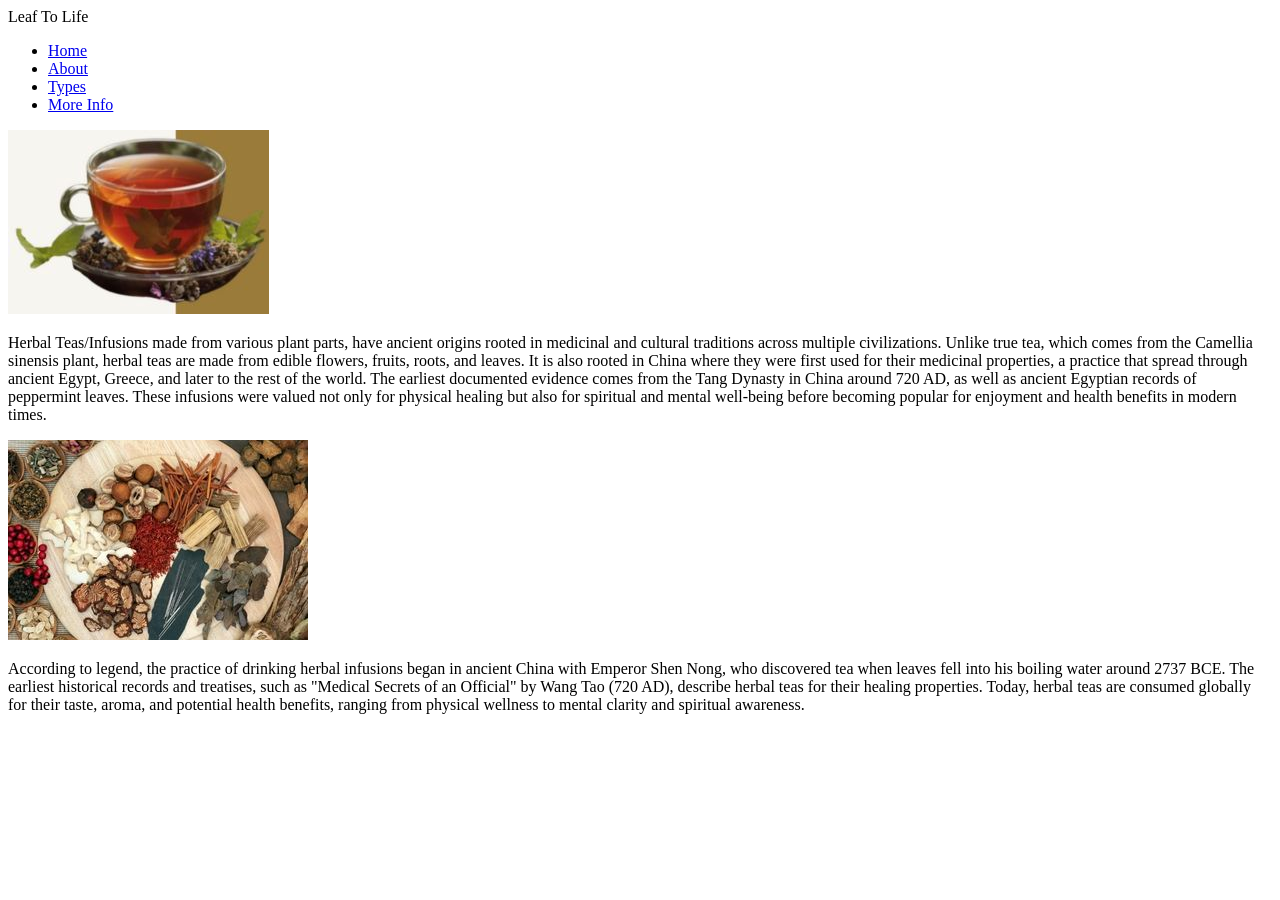
==== about.html @ 36e59630 "Create about.html for herbal teas information This file contains the HTML structure for the 'About' " ====
<!DOCTYPE html>
<html lang="en">
<head>
    <meta charset="UTF-8">
    <meta name="viewport" content="width=device-width, initial-scale=1.0">
    <title>Leaf To Life</title>
    <link rel="stylesheet" href="style.css">
</head>
<body>

    <header>
        <nav class="rest">  
            <div class="name">Leaf To Life</div>
            <ul class="navlinks">
            <li><a href="./index.html">Home</a></li>
             <li> <a href="./about.html">About</a></li>
            <li> <a href="./types.html">Types</a></li>
            <li> <a href="./more_info.html">More Info</a></li>
            </ul>
        </nav>
    </header>


      <div>
        <div class="content">  
            <img class="second-image" src="tea.jpg" alt="Tea image">
            
            <p>
                Herbal Teas/Infusions made from various
                plant parts, have ancient origins rooted in
                medicinal and cultural traditions across
                multiple civilizations. Unlike true tea, which
                comes from the Camellia sinensis plant,
                herbal teas are made from edible flowers,
                fruits, roots, and leaves. It is also rooted in
                China where they were first used for their
                medicinal properties, a practice that spread
                through ancient Egypt, Greece, and later to
                the rest of the world. The earliest
                documented evidence comes from the Tang
                Dynasty in China around 720 AD, as well as
                ancient Egyptian records of peppermint
                leaves. These infusions were valued not
                only for physical healing but also for
                spiritual and mental well-being before
                becoming popular for enjoyment and
                health benefits in modern times.
            </p>
        
    </div>

    <div class="content-two">
      
            <img class="third-image" src="Herbal-Teas.jpg" alt="Herbs Image" >
           
            <p>
                According to legend, the practice of
            drinking herbal infusions began in
            ancient China with Emperor Shen Nong,
            who discovered tea when leaves fell into
            his boiling water around 2737 BCE. The
            earliest historical records and treatises,
            such as "Medical Secrets of an Official"
            by Wang Tao (720 AD), describe herbal
            teas for their healing properties. Today,
            herbal teas are consumed globally for
            their taste, aroma, and potential health
            benefits, ranging from physical wellness
            to mental clarity and spiritual awareness.
            </p>
          
    </div>
    </div>

</body>
</html>
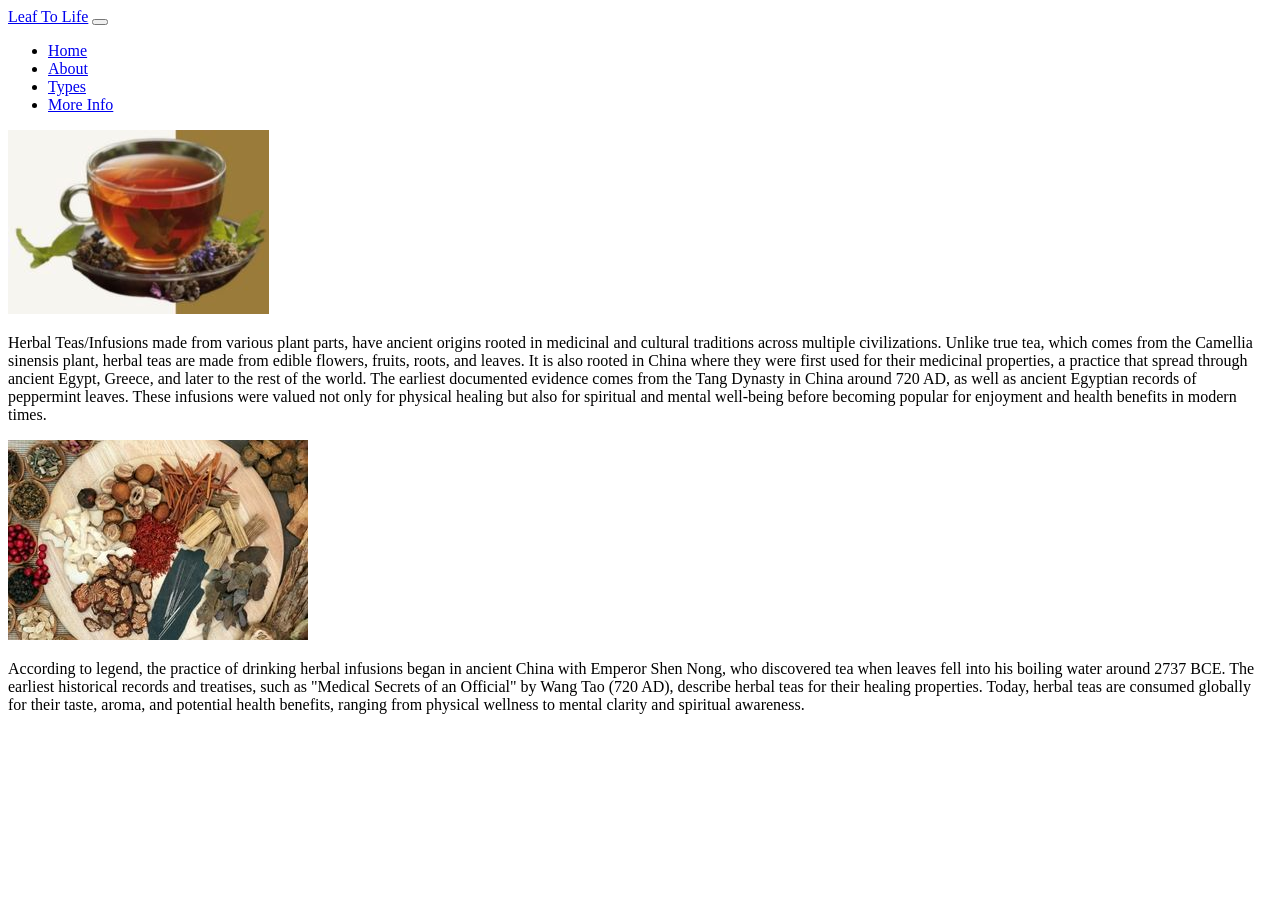
==== commit 3b753f25: "Revamp header navigation and add script tag" ====
--- a/about.html
+++ b/about.html
@@ -8,15 +8,24 @@
 </head>
 <body>
 
-    <header>
-        <nav class="rest">  
-            <div class="name">Leaf To Life</div>
-            <ul class="navlinks">
+     <header>
+        <nav class="navbar">  
+            <div class="navbar-container">
+                <a href="./index.html" class="navbar-logo">Leaf To Life</a>
+                <button class="navbar-toggle">
+                    <span class="bar"></span>
+                    <span class="bar"></span>
+                    <span class="bar"></span>
+                </button>
+            
+
+            <ul class="navbar-menu">
             <li><a href="./index.html">Home</a></li>
-             <li> <a href="./about.html">About</a></li>
+             <li> <a href="./about.html" class="active">About</a></li>
             <li> <a href="./types.html">Types</a></li>
             <li> <a href="./more_info.html">More Info</a></li>
             </ul>
+            </div>
         </nav>
     </header>
 
@@ -73,4 +82,5 @@
     </div>
 
 </body>
+<script src="script.js"></script>
 </html>
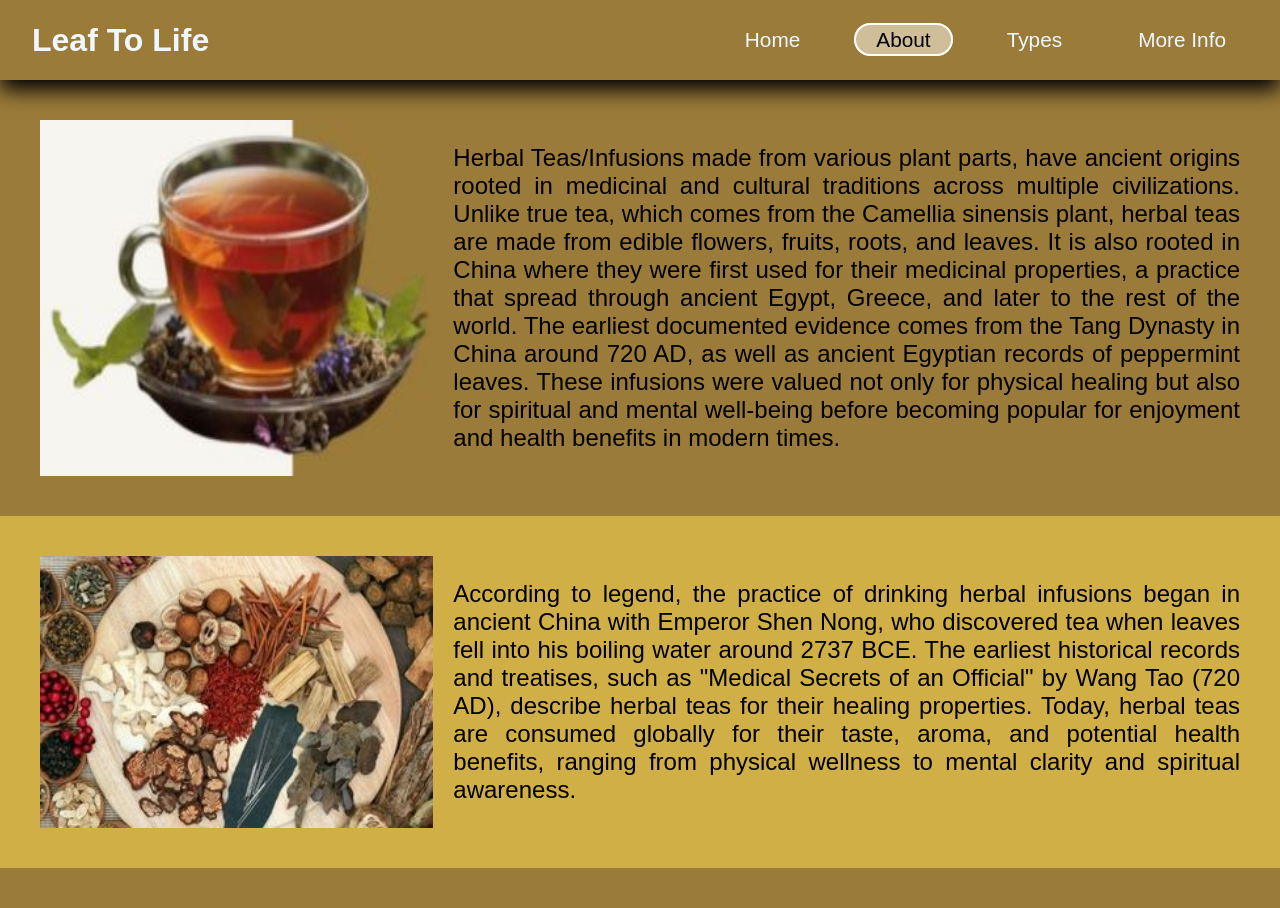
==== commit ea639a8e: "Add script tag for external JavaScript file" ====
--- a/about.html
+++ b/about.html
@@ -81,6 +81,7 @@
     </div>
     </div>
 
-</body>
+
 <script src="script.js"></script>
+    </body>
 </html>
--- a/style.css
+++ b/style.css
@@ -0,0 +1,476 @@
+                    
+/* page 2-4 body */
+body {
+    font-family: Arial, sans-serif;
+    margin: 0;
+    padding: 0;
+    background-color: #9b7b39;
+}
+
+/* page 1 body */
+.one {
+    font-family: 'Times New Roman', Times, serif;
+    min-height: 100vh;
+    background: url(Tea_Cup.jpg) no-repeat center center/cover;
+    margin: 0;
+}
+
+
+ /* Navigation Bar */
+.navbar {
+    display: flex;
+    align-items: center;
+    justify-content: center;
+    width: 100%;
+    height: 80px;
+    position: sticky;
+    text-align: center;
+    box-shadow: 0 10px 20px;
+    backdrop-filter: blur(15px);
+    z-index: 999;
+}
+
+.navbar-container {
+    display: flex;
+    align-items: center;
+    justify-content: space-between;
+    width: 100%;
+    padding: 0 2rem;
+    max-width: 1600px;
+    cursor: pointer;
+    
+}
+
+.navbar-logo {
+    font-size: 2rem;
+    font-weight: 600;
+    color: aliceblue;
+    text-decoration: none;
+    
+}
+
+ .navbar-container .navbar-menu {
+    display: flex;
+    text-align: center;
+    gap: 2rem;
+    list-style: none;
+}
+
+.navbar-container .navbar-menu li a {
+    text-decoration: none;
+    color:aliceblue;
+    font-size: 1.3rem;
+    font-weight: 500;
+    padding: 3px 20px;
+    border-radius: 20px;
+    border: 2px solid transparent;
+    transition: all 0.7s ease;
+    white-space: nowrap;
+}
+
+.navbar-container .navbar-menu li a:hover, 
+.navbar-container .navbar-menu li a.active {
+    color: black;
+    background: #d0be99;
+    border: 2px solid #fff;
+    
+}
+
+.navbar-toggle {
+    display: none;
+    background: transparent;
+    padding: 10px;
+    border: none;
+    cursor: pointer;
+}
+
+.bar{ 
+    display: block;
+    width: 25px;
+    height: 3px;
+    margin: 5px auto;
+    background: #fff;
+    transition: all 0.3s ease-in-out;
+}
+
+@media (max-width: 880px) {
+    .navbar {
+        backdrop-filter: none;
+    }
+
+    .navbar-container .navbar-menu {
+        display: none;
+        flex-direction: column;
+        align-items: flex-start;
+        gap: 1.7rem !important;
+        position: absolute;
+        height: 100vh;
+        width: 250px;
+        top: 0;
+        right: 0;
+        padding: 5rem 1.5rem;
+        box-shadow: 0 10px 10px rgba(0, 0, 0, 0.5);
+        backdrop-filter: blur(10px);
+    }
+
+    .navbar-container .navbar-menu.active {
+        display: flex;
+    }
+
+    .navbar-toggle {
+        display: block;
+        z-index: 999;
+    }
+
+
+      .navbar-toggle.active .bar:nth-child(1) {
+    transform: translateY(8px) rotate(45deg);
+    }
+
+        .navbar-toggle.active .bar:nth-child(2) {
+    opacity: 0;
+    }
+
+    .navbar-toggle.active .bar:nth-child(3) {
+    transform: translateY(-8px) rotate(-45deg);
+    }
+    
+}
+
+@media (max-width: 480px){
+    .navbar-container {
+        padding: 0 1rem;
+    }
+
+    .navbar-logo {
+
+    font-size: 1.7rem;
+    }
+
+    .navbar-container .navbar-menu li a {
+        font-size: 1.2rem;
+        padding: 3px 15px;
+    }
+}
+
+
+/*about html*/
+
+.content {
+    display: flex;
+    flex-wrap: wrap;
+    padding: 40px;
+    gap: 20px;
+            
+}
+
+.second-image {
+    flex: 1;
+    min-width: 250px;
+            
+}
+
+.second-image img {
+    width: 100%;
+    height: auto;
+    display: block;      
+}
+
+    
+
+p {
+    flex: 2;
+    min-width: 300px;
+    font-size: 1.5em;
+    text-align: justify;
+
+}
+
+
+.content-two {
+    display: flex;
+    flex-wrap: wrap;
+    padding: 40px;
+    margin-bottom: 40px;
+    background-color: #d1af47;
+    gap: 20px
+}
+
+.third-image {
+    flex: 1;
+    min-width: 250px;
+}
+
+        
+.third-image img{
+    width: 100%;
+    height: auto;
+    display: block;
+}
+
+
+h6 {
+    flex: 2;
+    min-width: 300px;
+    font-size: 1.5em;
+    text-align: justify;
+    align-items: center;
+}
+
+
+@media (max-width: 675px) {
+
+    .content-two {
+            flex-direction: column; 
+        }
+    }
+
+
+
+
+
+/* types html */
+
+
+   .container {
+            margin: 50px 20px 20px;      
+            padding: 0px 20px;
+           
+            
+        }
+
+     .tea-section {
+            
+            display: flex;
+            align-items: flex-start;
+            margin-bottom: 25px;
+            padding: 0px 15px 0px;
+            background-color: #d1af47;
+            border-radius: 10px;
+        }
+
+        .tea-image {
+            margin: 20px auto;
+            min-width: 0;
+            display: block;
+            flex: 0 0 clamp(180px, 30%, 360px);
+            max-width: 100%;
+        }
+
+        .tea-image img {
+            width: 100%;
+            height: auto;
+            display: block;
+            object-fit: cover;
+        }
+
+        .text-content p {
+            font-weight: bold;
+            font-family: 'Trebuchet MS', 'Lucida Sans Unicode', 'Lucida Grande', 'Lucida Sans', Arial, sans-serif
+        }
+
+/*one*/
+        
+        .tea-section h1 {
+            color: black;
+            text-align: center;
+            text-decoration: underline;
+            padding-bottom: 5px;
+            margin-left: 10px;
+        }
+
+           
+
+
+        .text-content {
+            padding: 0 20px;  
+            color: black;
+        }
+
+        .left .tea-image {
+            order: -1;
+           
+        }
+
+/*two*/
+        
+
+        .tea-section h1 {
+            color: black;
+            text-decoration: underline;
+            padding-bottom: 5px;
+            margin-top: 0;
+        }
+
+     
+
+        .text-content {
+            padding: 0 20px;
+            line-height: 1.4;
+            color: black;
+        }
+
+        .right .tea-image {
+            order: 1;
+            margin-left: 20px;
+            margin-right: 0;
+        }
+
+
+@media (max-width: 650px) {
+
+    .right, .left {
+            flex-direction: column;
+            align-items: center;
+        }
+
+    .tea-image {
+        margin: 10px 0;
+        order: 0; 
+        max-width: 90%;
+        min-width: 0;
+    }
+
+    .left .tea-image {
+        order: 1;
+    }
+
+
+}
+
+   
+   /* more info html */
+
+.lead {
+  margin: 2rem;
+
+}
+
+
+.article {
+            display: flex;
+            align-items: flex-start;
+            justify-content: space-between;
+            margin-bottom: 25px;
+            padding: 0px 15px 0px;
+            gap: 20px;
+            background: #d1af47;
+            border-radius: 5px;
+        }
+
+        .link-image {
+            margin: 20px 0;
+            min-width: 0;
+            display: block;
+            flex: 0 0 clamp(180px, 28%, 360px);
+            max-width: 100%;
+        }
+
+        .text-content p {
+            font-weight: bold;
+            font-family: 'Trebuchet MS', 'Lucida Sans Unicode', 'Lucida Grande', 'Lucida Sans', Arial, sans-serif
+        }
+
+        .article .text-content p {
+            font-size: clamp(1rem, 1.8vw, 1.25rem);
+            line-height: 1.6;
+        }
+
+        .article .text-content {
+            flex: 1 1 60%;
+            min-width: 0;
+            padding: 10px 20px;
+        }
+
+        .link-image img {
+            width: 100%;
+            height: auto;
+            max-height: 300px;
+            display: block;
+            object-fit: cover;
+        }
+
+/*one*/
+        .text-content {
+            padding: 0 20px;  
+            color: black;
+        }
+
+        .inleft .link-image {
+            order: -1;
+           
+        }
+
+/*two*/
+        .text-content {
+            padding: 0 20px;
+            line-height: 1.4;
+            color: black;
+        }
+
+        .inright .link-image {
+            order: 1;
+            margin-left: 20px;
+            margin-right: 0;
+        }
+
+
+        @media (max-width: 650px) {
+
+    .inright, .inleft {
+            flex-direction: column;
+            align-items: center;
+        }
+
+    .link-image {
+        margin: 10px 0;
+        order: 0; 
+        max-width: 90%;
+        min-width: 0;
+    }
+
+
+    .inleft .link-image,
+    .inright .link-image {
+        order: -1;
+    }
+
+            .article .text-content p {
+                font-size: 1rem;
+                line-height: 1.6;
+            }
+
+            .lead {
+                margin: 30px 4% 20px;
+            }
+
+  
+    
+}
+
+
+/* Footer Styles */
+
+ footer {
+    font-family: Arial, sans-serif;
+    text-align: center;
+    background-color: #d1af47;
+    font-weight: bold;
+    
+}
+
+footer h1 {
+    color: #5a381c;
+    text-decoration: underline;
+    padding: 20px 0px 5px;
+}
+
+footer p {
+    text-align: center;
+   
+    font-size: 1.2em;
+    padding-bottom: 20px;
+}
+
+
+        
